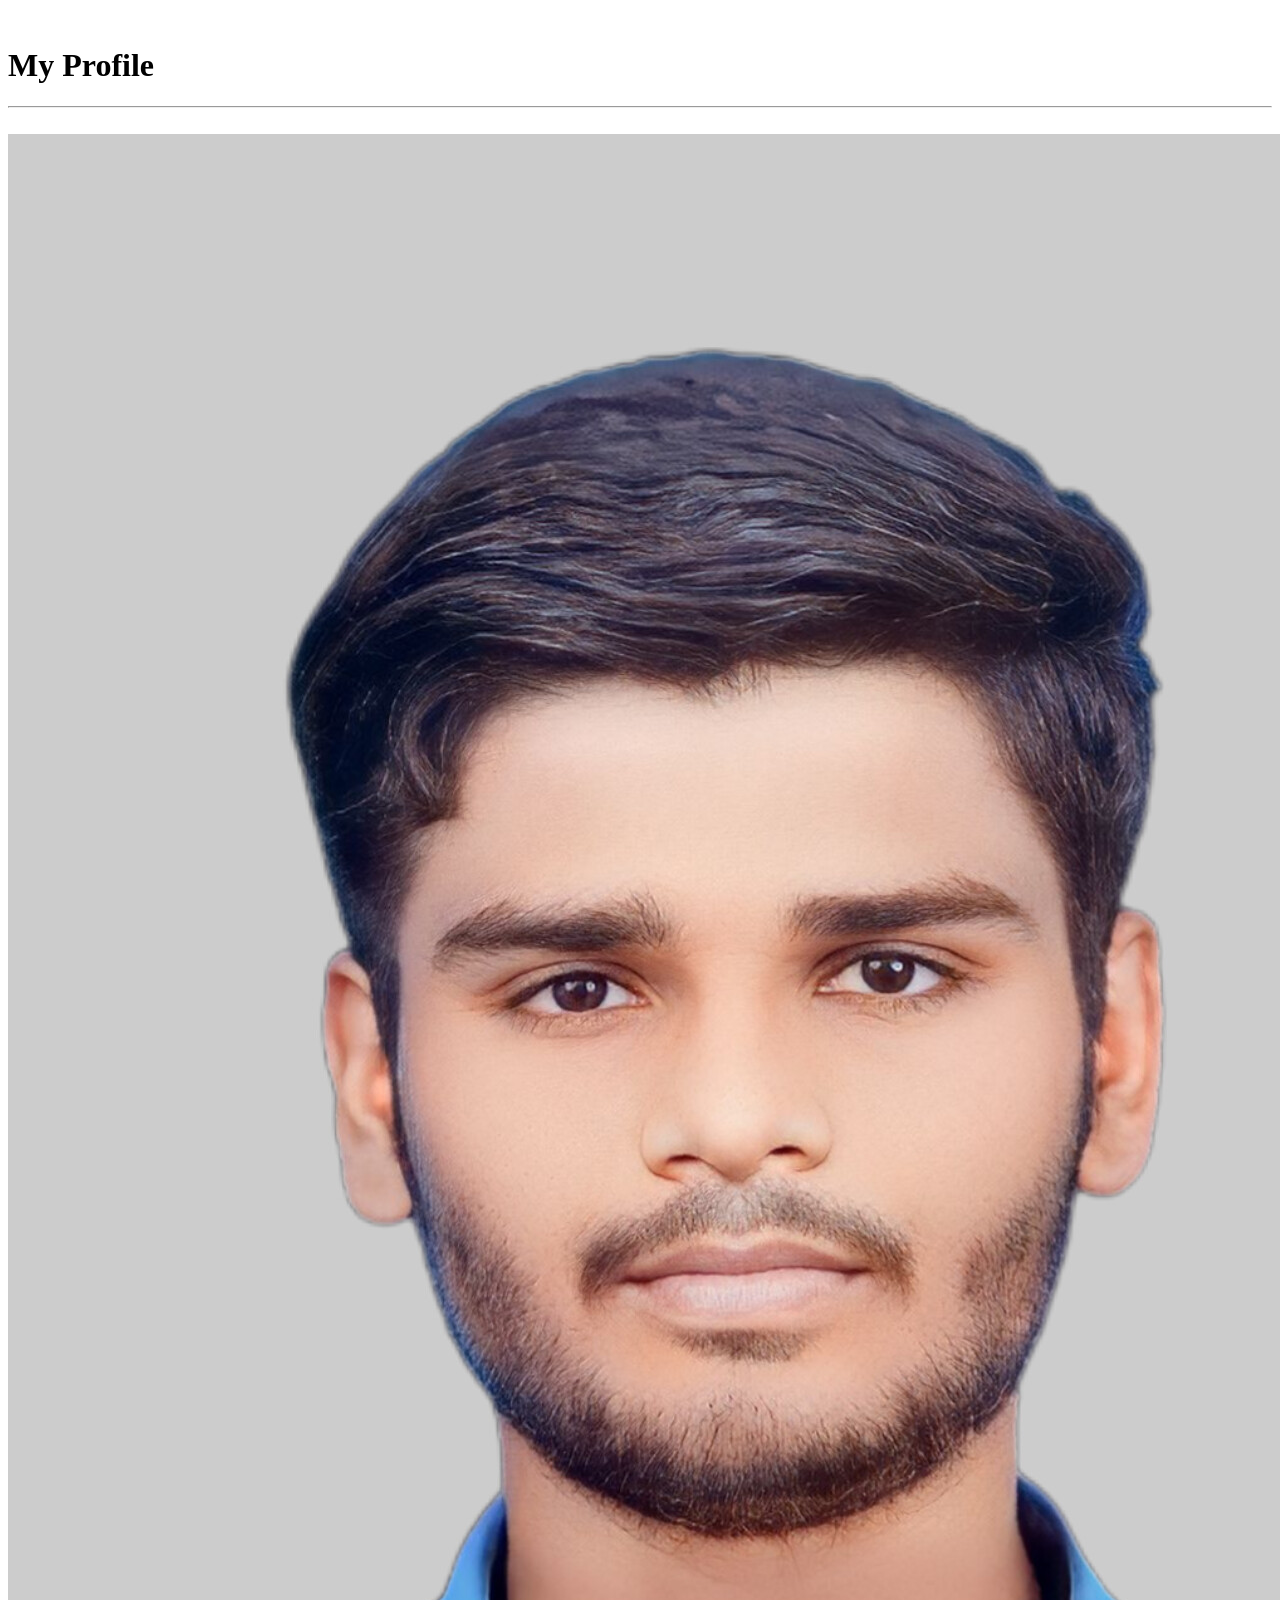
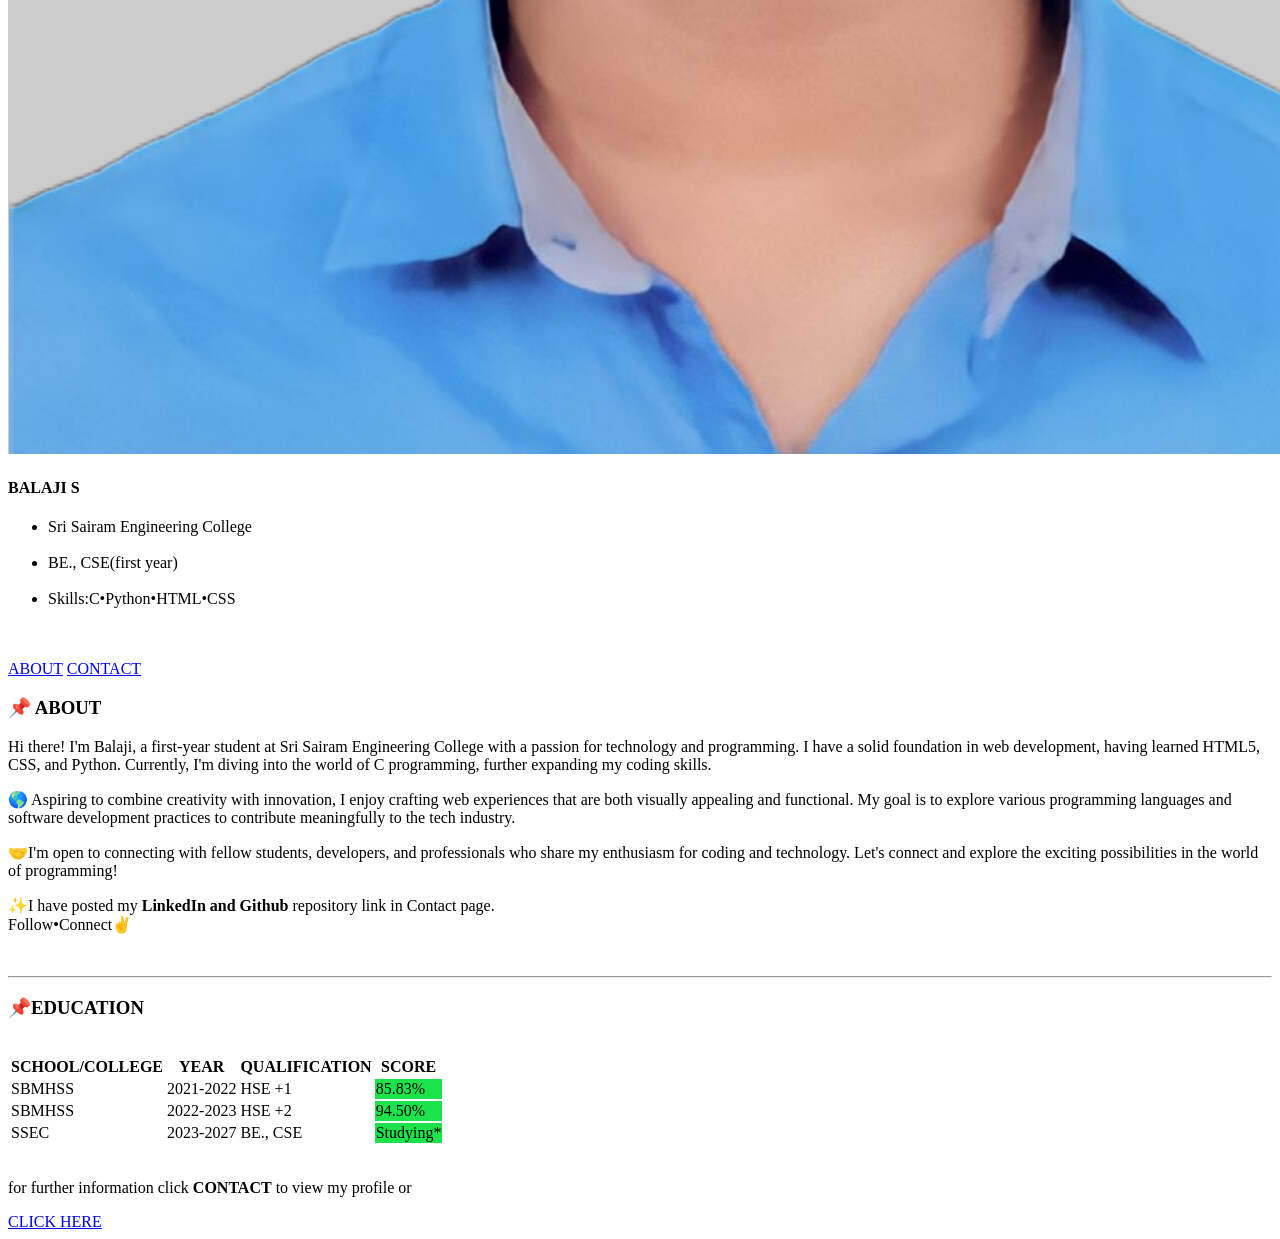
==== profile.html @ 7ad035e5 "Add files via upload" ====
<!DOCTYPE html>
<html lang="en" >
<head>
    <meta charset="UTF-8">
    <title>My Profile</title>
   <link rel="stylesheet" href="profile.css">
</head>
<body>
    <div class="lion" style="background-image:url("canva. png")">
        <br>
        <h1>My Profile</h1>
        <hr>
        <br>
        <img src="img.jpg" alt="Image of the user">
        <h4>BALAJI S</h4>
        <ul class="ul">
            <li>Sri Sairam Engineering College</li>
            <br>
            <li>BE., CSE(first year)</li>
            <br>
            <li>Skills:C•Python•HTML•CSS</li>
            <br>
        </ul>
        <br>
        <a class="b" href="my profile.html">ABOUT</a>
        <a class="c" href="contact.html">CONTACT</a>
<br>
<h3> &#128204 ABOUT</h3>
        
<p>Hi there! I'm Balaji, a <r>first-year</r> student at <r>Sri Sairam Engineering College</r> with a passion for technology and programming. I have a solid foundation in <r>web development</r>, having learned <r>HTML5, CSS, and Python</r>. Currently, I'm diving into the world of C programming, further expanding my coding skills.
</p>
<p>
&#127758 Aspiring to combine creativity with innovation, I enjoy crafting web experiences that are both visually appealing and functional. My goal is to explore various programming languages and <r>software development</r> practices to contribute meaningfully to the tech industry.
</p>

<p>
&#129309I'm open to connecting with fellow students, developers, and professionals who share my enthusiasm for coding and technology. Let's connect and explore the exciting possibilities in the world of programming!
</p>
<p>&#10024I have posted my <r><b>LinkedIn and Github</b></r> repository link in Contact page.
<br>Follow•Connect&#9996;
</p>

<br>
<hr>
<h3> &#128204EDUCATION </h3>
<br>
<table>
    <tr>
        <th>SCHOOL/COLLEGE</th>
        <th>YEAR</th>
        <th>QUALIFICATION </th>
        <th>SCORE</th>
    </tr>
    <tr>
        <td>SBMHSS</td>
        <td>2021-2022</td>
        <td>HSE +1</td>
        <td class="a" style="background-color:#1be34a">85.83%</td>
    </tr>
    <tr>
        <td>SBMHSS</td>
        <td>2022-2023</td>
        <td>HSE +2</td>
        <td class="a" style="background-color:#1be34a">94.50%</td>
    </tr>
    <tr>
        <td>SSEC</td>
        <td>2023-2027</td>
        <td>BE., CSE</td>
   <td class="a" style="background-color:#1be34a">Studying*</td>
    </tr>
</table>
<br>
   <div class="extra"><p>for further information click <b>CONTACT</b> to view my profile or</p>
   <a href="contact.html">CLICK HERE</a></div>

        
    </div>
</body>
</html>
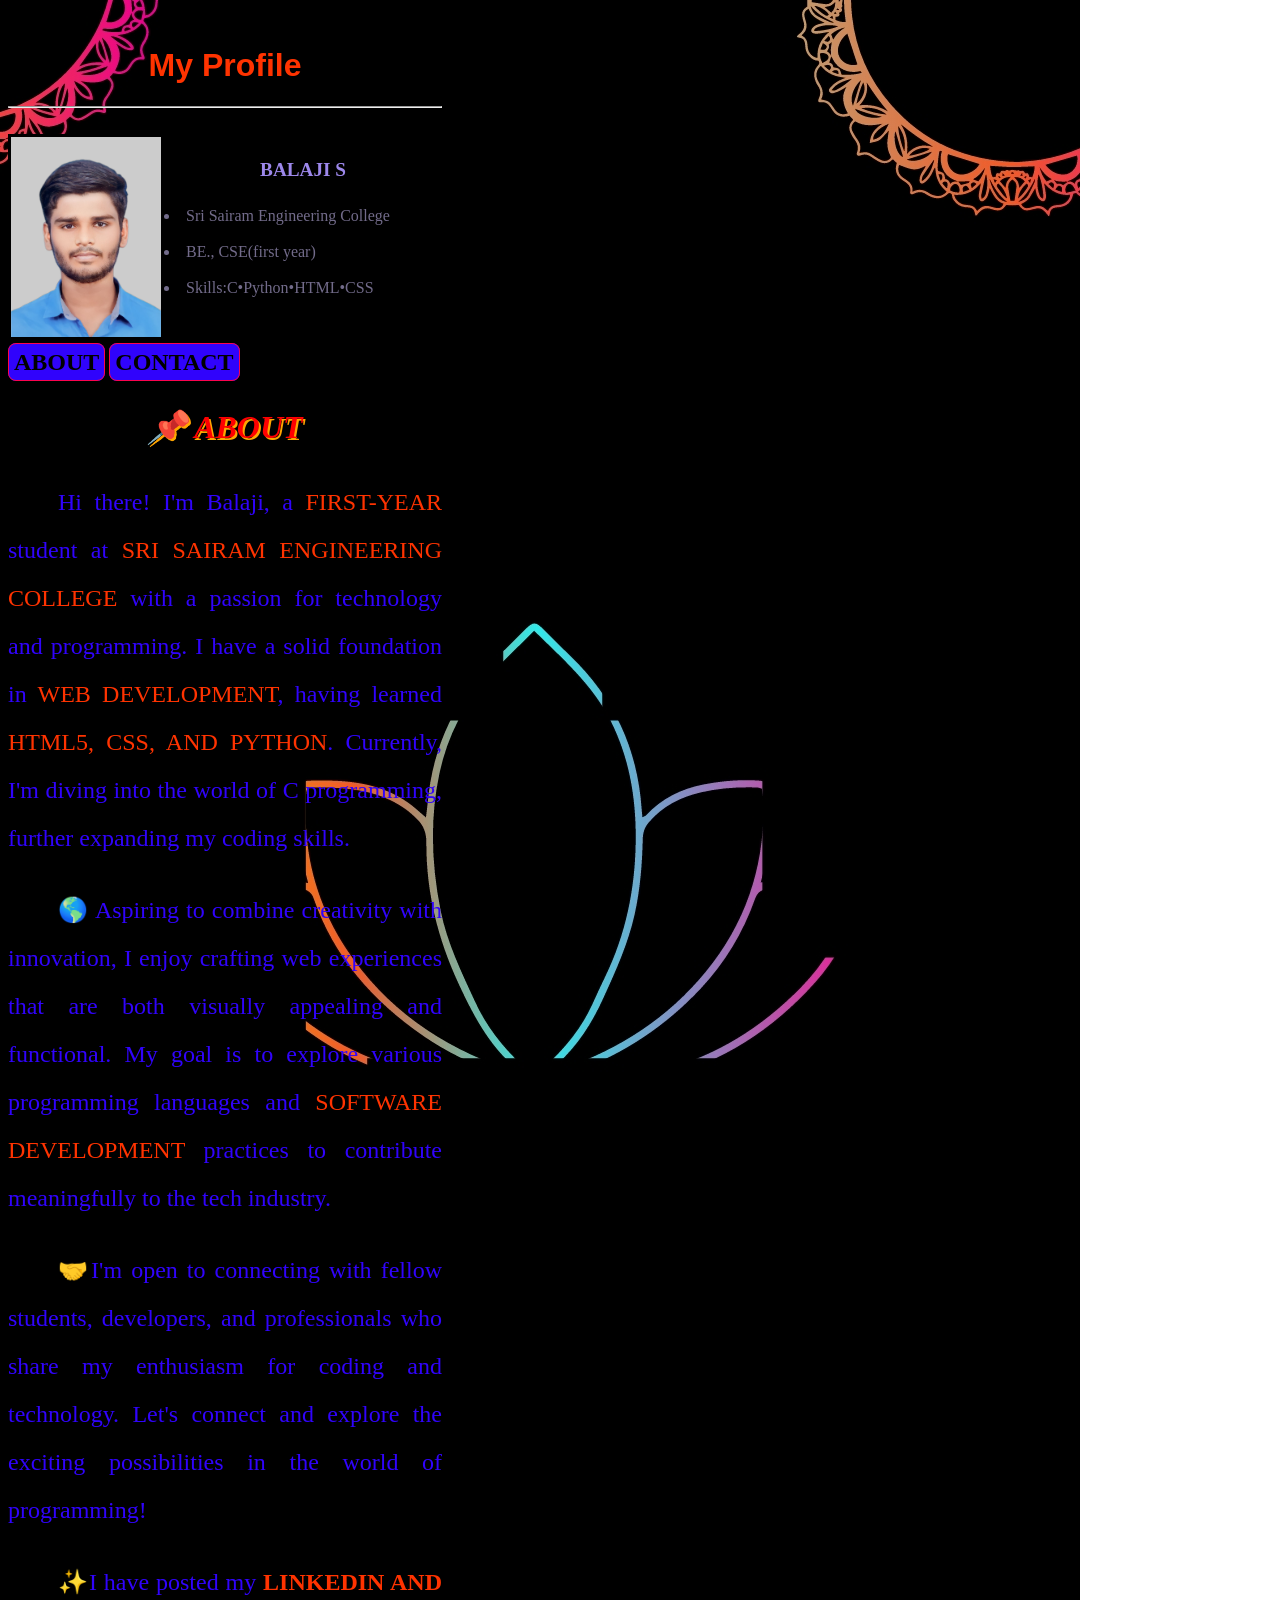
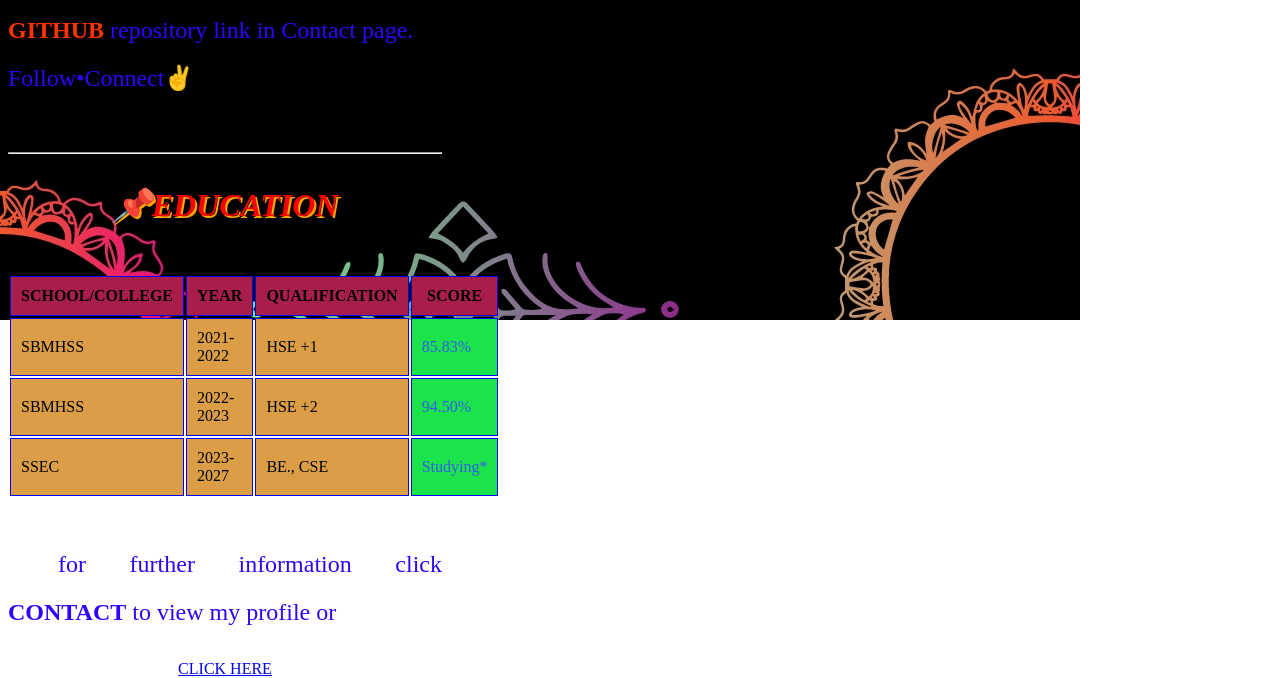
==== commit d3e66a76: "Update profile.html" ====
--- a/profile.html
+++ b/profile.html
@@ -6,7 +6,7 @@
    <link rel="stylesheet" href="profile.css">
 </head>
 <body>
-    <div class="lion" style="background-image:url("canva. png")">
+    <div class="lion" style="background-image:url("canva.png")">
         <br>
         <h1>My Profile</h1>
         <hr>
--- a/profile.css
+++ b/profile.css
@@ -0,0 +1,100 @@
+html{
+    width:450px;
+    height:500px;
+}
+h1{
+    text-align:center;
+    font-family: 'Ubuntu', sans-serif;
+    color:#ff3300;
+    
+}
+img{
+    width:150px;
+    height:200px;
+    border:3px solid;
+    float:left;
+}
+h4{
+    text-align:center;
+    font-size:1.2em;
+    color:#9d88eb;
+}
+h3{
+    text-align:center;
+    font-size:2em;
+    font-style: italic;
+    font-weight: 900;
+    color:red;
+    text-shadow: 2px 2px orange;
+}
+.ul{
+    list-style-position:inside;
+    font-size:1em;
+    color:#726b8a;
+}
+p{
+    text-align:justify;
+    color:#3003fc;
+    text-indent:50px;
+    font-family: Times New Roman;
+    font-size:1.5em;
+    line-height:2em;
+}
+tr{
+    border:2px solid;
+    background-color: #db9d46 ;
+    padding:10px;
+}
+th{
+    border:1px solid blue;
+    background-color:  #a81e4a;
+    padding:10px;
+}
+td{
+    border:1px solid blue;
+   padding:10px;
+}
+.a{
+    color: #345eeb;    
+}
+.b{
+    text-align: center;
+    font-size:24px;
+    font-weight:bold;
+    font-size: oblique;
+    text-decoration:none;
+    border:1px solid #fc034e;
+    background-color:#3003fc;
+    Color:black;
+    padding:5px;
+    border-radius:8px;
+}
+.c{
+    text-align: center;
+    font-size:24px;
+    font-weight:bold;
+    font-size: oblique;
+    text-decoration:none;
+    border:1px solid #fc034e;
+    
+    background-color:#3003fc;
+    Color:black;
+    padding:5px;
+    border-radius:8px;
+}
+.extra{
+    text-align:center ;
+}
+html{
+    background-image:url('canva.jpg') ;
+    background-repeat:no-repeat ;    
+    background-attachment: fixed;
+    
+    background-size: auto;
+}
+r{
+    color:#ff3300;
+    font-size:1em;
+    text-transform:uppercase;
+}
+
